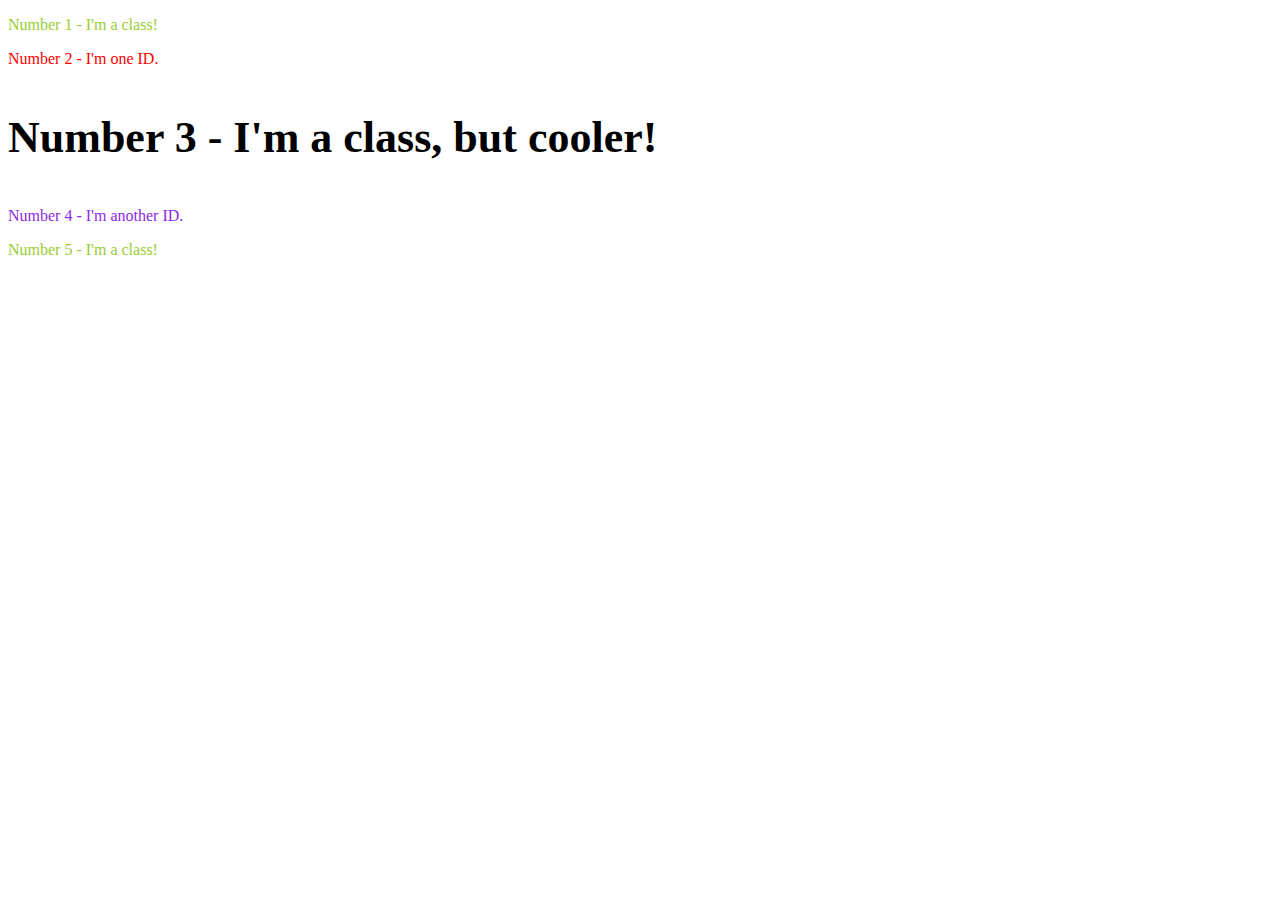
==== foundations/02-class-id-selectors/index.html @ 204bf80b "Complete second CSS practice exercise" ====
<!DOCTYPE html>
<html lang="en">
  <head>
    <meta charset="UTF-8">
    <meta http-equiv="X-UA-Compatible" content="IE=edge">
    <meta name="viewport" content="width=device-width, initial-scale=1.0">
    <title>Class and ID Selectors</title>
    <link rel="stylesheet" href="style.css">
  </head>
  <body>
    <p class="Together">Number 1 - I'm a class!</p>
    <div id="Top">Number 2 - I'm one ID.</div>
    <p class="Solo">Number 3 - I'm a class, but cooler!</p>
    <div id="Bottom">Number 4 - I'm another ID.</div>
    <p class="Together">Number 5 - I'm a class!</p>
  </body>
</html>
---- foundations/02-class-id-selectors/style.css ----
#Top{
    color: Red;
}

.Together{
    color: yellowgreen;
}

#Bottom{
    color:blueviolet;
}
.Solo{
    font-weight: bold;
    font-size: 44px;
}
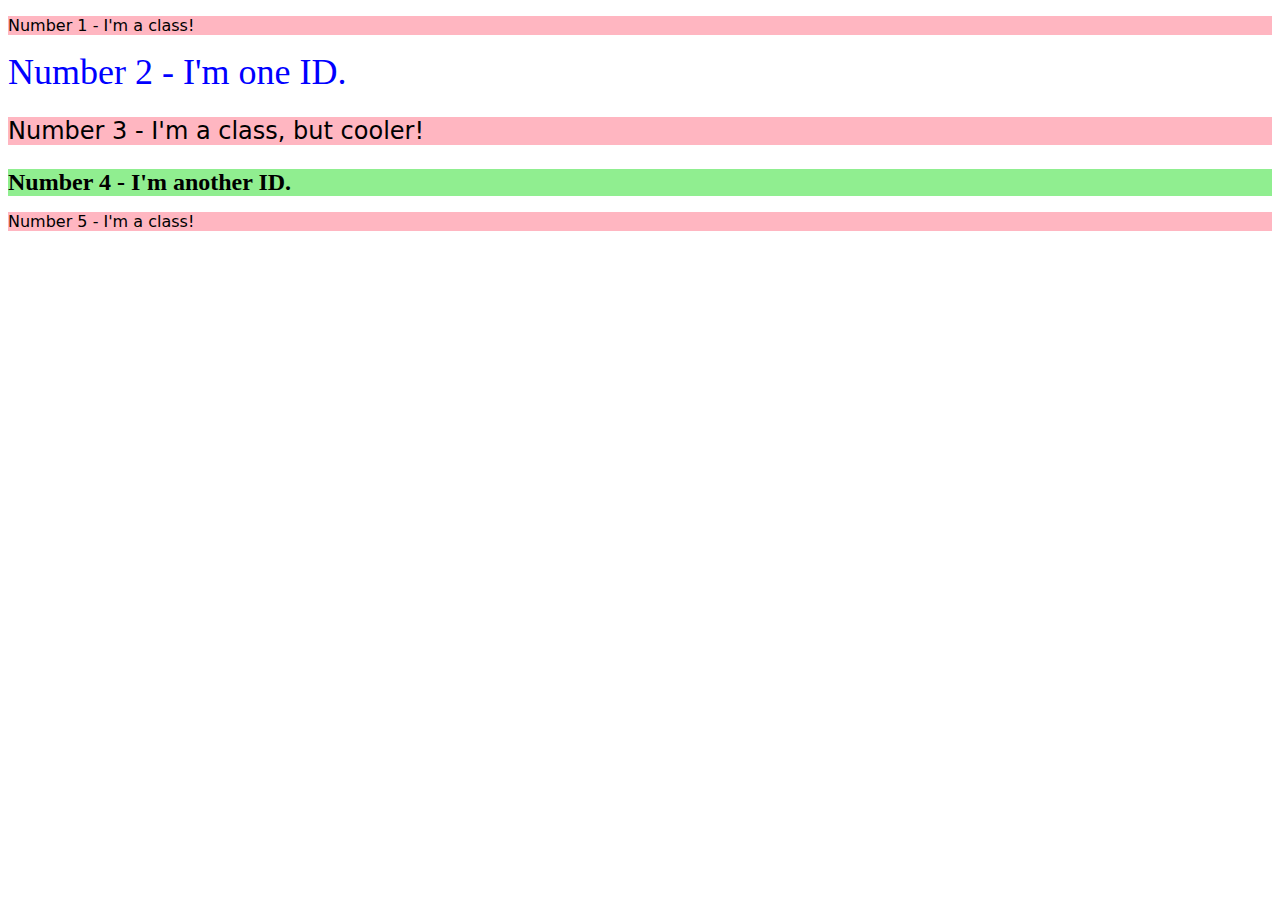
==== commit 19adc9fb: "Revise first and second exercises" ====
--- a/foundations/02-class-id-selectors/index.html
+++ b/foundations/02-class-id-selectors/index.html
@@ -8,10 +8,10 @@
     <link rel="stylesheet" href="style.css">
   </head>
   <body>
-    <p class="Together">Number 1 - I'm a class!</p>
-    <div id="Top">Number 2 - I'm one ID.</div>
-    <p class="Solo">Number 3 - I'm a class, but cooler!</p>
-    <div id="Bottom">Number 4 - I'm another ID.</div>
-    <p class="Together">Number 5 - I'm a class!</p>
+    <p class="odd">Number 1 - I'm a class!</p>
+    <div id="second">Number 2 - I'm one ID.</div>
+    <p class="odd megaodd">Number 3 - I'm a class, but cooler!</p>
+    <div id="fourth">Number 4 - I'm another ID.</div>
+    <p class="odd">Number 5 - I'm a class!</p>
   </body>
 </html>--- a/foundations/02-class-id-selectors/style.css
+++ b/foundations/02-class-id-selectors/style.css
@@ -1,15 +1,16 @@
-#Top{
-    color: Red;
+.odd{
+    background-color: lightpink;
+    font-family: Verdana, "DejaVu Sans", sans-serif;
 }
-
-.Together{
-    color: yellowgreen;
+#second{
+    color:blue;
+    font-size: 36px;
 }
-
-#Bottom{
-    color:blueviolet;
+.megaodd{
+    font-size: 24px;
 }
-.Solo{
+#fourth{
+    background-color: lightgreen;
+    font-size: 24px;
     font-weight: bold;
-    font-size: 44px;
 }